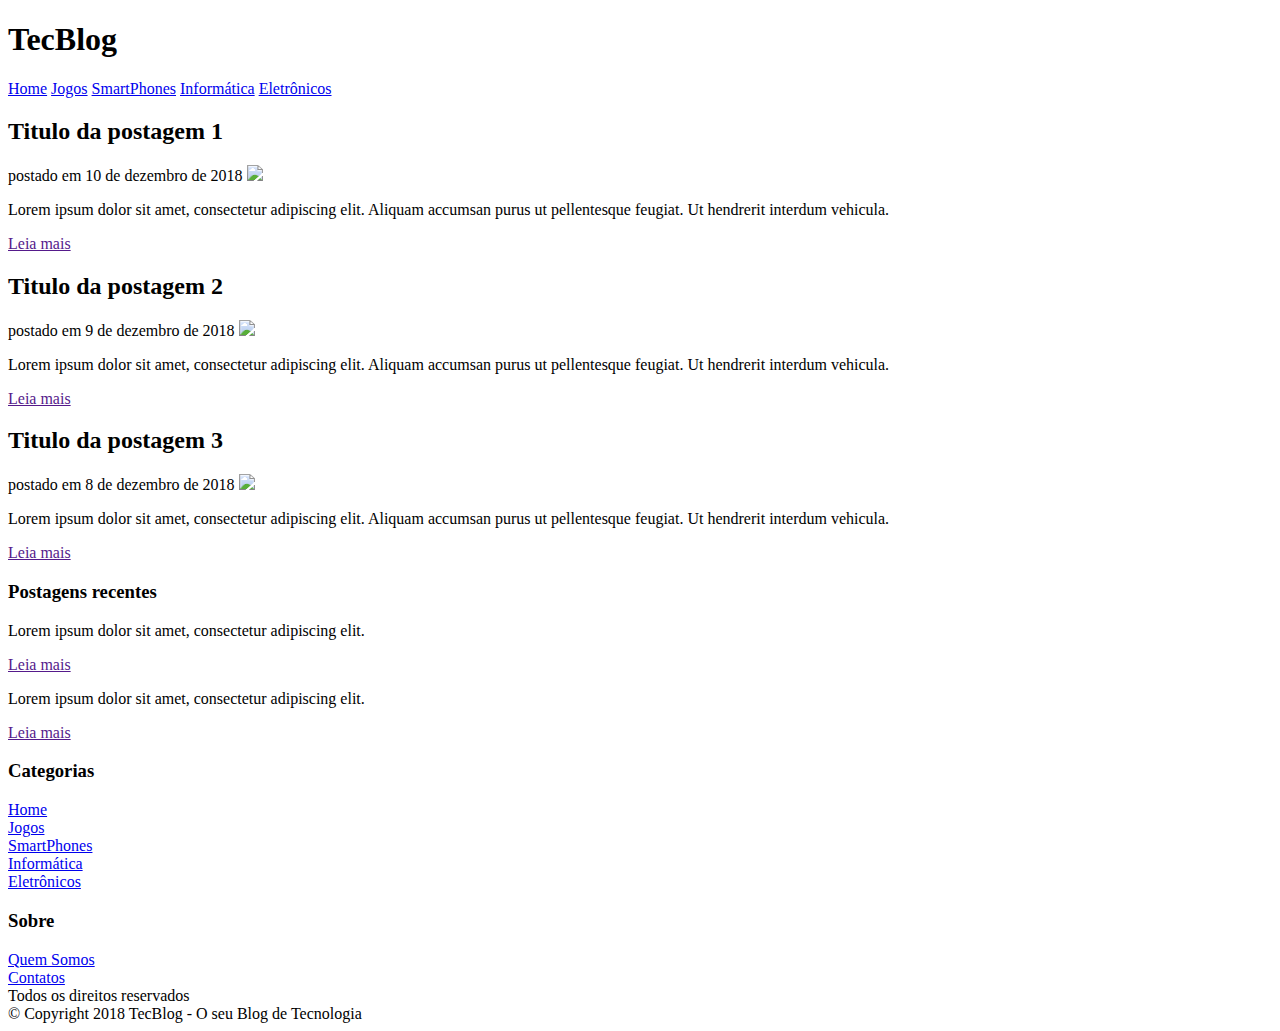
==== html/index.html @ d41dcb32 "pasta html" ====
<!DOCTYPE html>

<hmtl>

	<head>
		<title>TecBlog - O seu Blog de Tecnologia</title>
		<meta charset="utf-8">
		<link rel="stylesheet" type="text/css" href="css/estilo.css">
	</head>

	<body>

		<div id="area-cabecalho">

			<div id="area-logo">
				<h1>Tec<span class="branco">Blog</span></h1>
			</div>

			<div id="area-menu">
				<a href="index.html">Home</a>
				<a href="jogos.html">Jogos</a>
				<a href="celular.html">SmartPhones</a>
				<a href="informatica.html">Informática</a>
				<a href="eletronicos.html">Eletrônicos</a>
				
			</div>
			
		</div>

		<div id="area-principal">
			
			<div id="area-postagem">
				
				<div class="postagem">

					<!-- abertura postagem -->
					<h2>Titulo da postagem 1</h2>
					<span class="data-postagem">postado em 10 de dezembro de 2018</span>
					<img width="620px" src="imagens/imagem1.jpg">
					<p>
						Lorem ipsum dolor sit amet, consectetur adipiscing elit. Aliquam accumsan purus ut pellentesque feugiat. Ut hendrerit interdum vehicula.
					</p>
					<a href="">Leia mais</a>
					
				</div> <!-- fechamento postagem -->

				<div class="postagem">
					
					<!-- abertura postagem -->
					<h2>Titulo da postagem 2</h2>
					<span class="data-postagem">postado em 9 de dezembro de 2018</span>
					<img width="620px" src="imagens/imagem2.jpg">
					<p>
						Lorem ipsum dolor sit amet, consectetur adipiscing elit. Aliquam accumsan purus ut pellentesque feugiat. Ut hendrerit interdum vehicula.
					</p>
					<a href="">Leia mais</a>

				</div> <!-- fechamento postagem -->

				<div class="postagem">
					
					<!-- abertura postagem -->
					<h2>Titulo da postagem 3</h2>
					<span class="data-postagem">postado em 8 de dezembro de 2018</span>
					<img width="620px" src="imagens/imagem5.jpg">
					<p>
						Lorem ipsum dolor sit amet, consectetur adipiscing elit. Aliquam accumsan purus ut pellentesque feugiat. Ut hendrerit interdum vehicula.
					</p>
					<a href="">Leia mais</a>

				</div> <!-- fechamento postagem -->

			</div>

			<div id="area-lateral">

				<!-- abertura conteudo lateral -->				
				<div class="conteudo-lateral">
					<h3>Postagens recentes</h3>			
					<div class="postagem-lateral">
						<p>
							Lorem ipsum dolor sit amet, consectetur adipiscing elit.
						</p>
						<a href="">Leia mais</a>
					</div>

					<div class="postagem-lateral" style="border-bottom: none;">
						<p>
							Lorem ipsum dolor sit amet, consectetur adipiscing elit.
						</p>
						<a href="">Leia mais</a>
					</div> <!-- fechamento conteudo lateral -->

				</div>

				<!-- abertura conteudo lateral -->	
				<div class="conteudo-lateral">
					<h3>Categorias</h3>
					<a href="index.html">Home</a><br>
					<a href="jogos.html">Jogos</a><br>
					<a href="celular.html">SmartPhones</a><br>
					<a href="informatica.html">Informática</a><br>
					<a href="eletronicos.html">Eletrônicos</a><br>
				</div> <!-- fechamento conteudo lateral -->

				<!-- abertura conteudo lateral -->	
				<div class="conteudo-lateral">
					<h3>Sobre</h3>
					<a href="quem-somos.html">Quem Somos</a><br>
					<a href="contatos.html">Contatos</a><br>
				</div> <!-- fechamento conteudo lateral -->

			</div>

			<div id="rodape">
				Todos os direitos reservados<br>
				© Copyright 2018 TecBlog - O seu Blog de Tecnologia
			</div>

		</div>
		
	</body>

</hmtl>
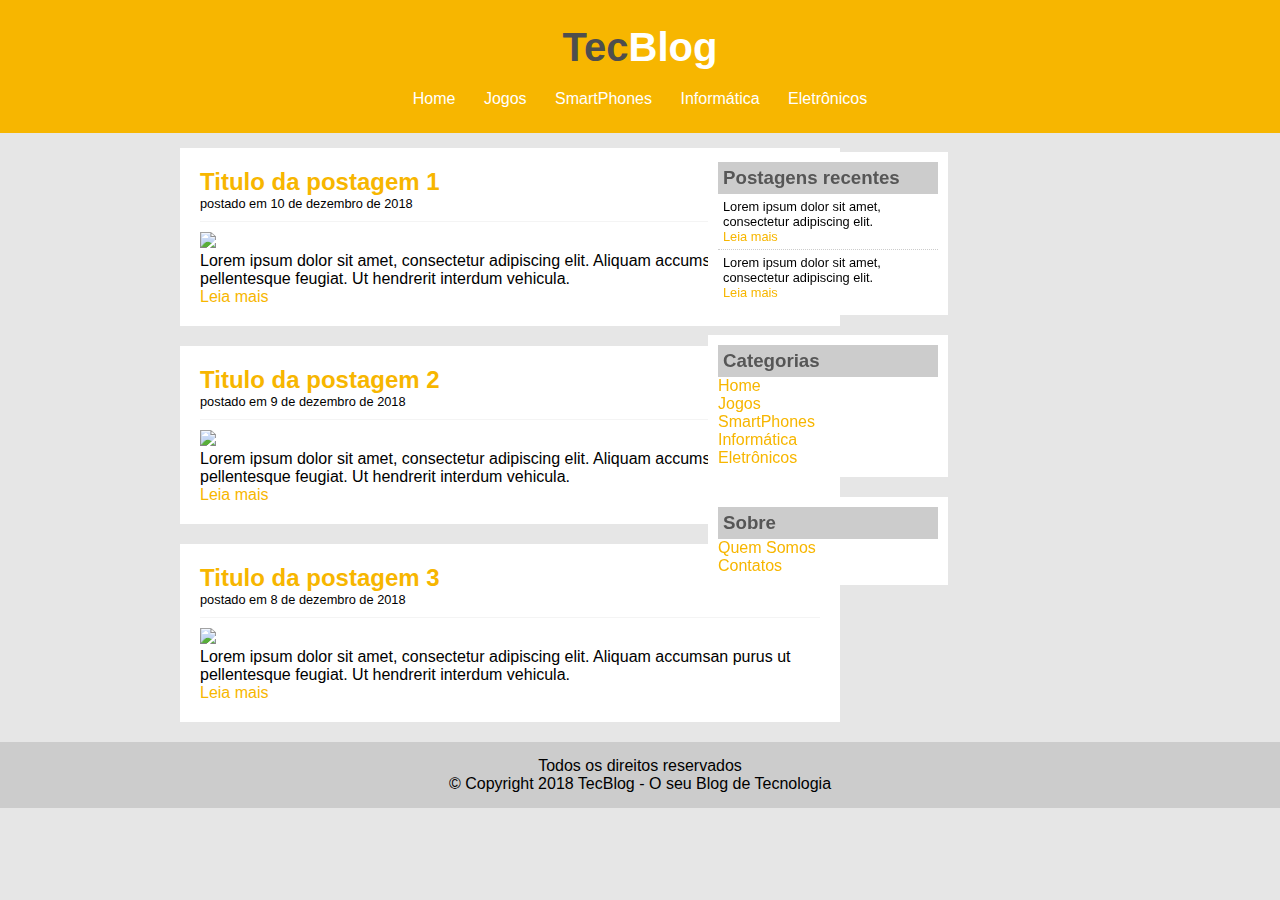
==== commit e95f5a83: "add jogos/smartphones" ====
--- a/html/index.html
+++ b/html/index.html
@@ -5,7 +5,7 @@
 	<head>
 		<title>TecBlog - O seu Blog de Tecnologia</title>
 		<meta charset="utf-8">
-		<link rel="stylesheet" type="text/css" href="css/estilo.css">
+		<link rel="stylesheet" type="text/css" href="..\css\estilo.css">
 	</head>
 
 	<body>
@@ -17,11 +17,11 @@
 			</div>
 
 			<div id="area-menu">
-				<a href="index.html">Home</a>
-				<a href="jogos.html">Jogos</a>
-				<a href="celular.html">SmartPhones</a>
-				<a href="informatica.html">Informática</a>
-				<a href="eletronicos.html">Eletrônicos</a>
+				<a href="..\html\index.html">Home</a>
+				<a href="..\html\jogos.html">Jogos</a>
+				<a href="..\html\celular.html">SmartPhones</a>
+				<a href="..\html\informatica.html">Informática</a>
+				<a href="..\html\eletronicos.html">Eletrônicos</a>
 				
 			</div>
 			
@@ -36,7 +36,7 @@
 					<!-- abertura postagem -->
 					<h2>Titulo da postagem 1</h2>
 					<span class="data-postagem">postado em 10 de dezembro de 2018</span>
-					<img width="620px" src="imagens/imagem1.jpg">
+					<img width="620px" src="..\imagens\imagem1.jpg">
 					<p>
 						Lorem ipsum dolor sit amet, consectetur adipiscing elit. Aliquam accumsan purus ut pellentesque feugiat. Ut hendrerit interdum vehicula.
 					</p>
@@ -49,7 +49,7 @@
 					<!-- abertura postagem -->
 					<h2>Titulo da postagem 2</h2>
 					<span class="data-postagem">postado em 9 de dezembro de 2018</span>
-					<img width="620px" src="imagens/imagem2.jpg">
+					<img width="620px" src="..\imagens\imagem2.jpg">
 					<p>
 						Lorem ipsum dolor sit amet, consectetur adipiscing elit. Aliquam accumsan purus ut pellentesque feugiat. Ut hendrerit interdum vehicula.
 					</p>
@@ -62,7 +62,7 @@
 					<!-- abertura postagem -->
 					<h2>Titulo da postagem 3</h2>
 					<span class="data-postagem">postado em 8 de dezembro de 2018</span>
-					<img width="620px" src="imagens/imagem5.jpg">
+					<img width="620px" src="..\imagens\imagem5.jpg">
 					<p>
 						Lorem ipsum dolor sit amet, consectetur adipiscing elit. Aliquam accumsan purus ut pellentesque feugiat. Ut hendrerit interdum vehicula.
 					</p>
@@ -96,27 +96,27 @@
 				<!-- abertura conteudo lateral -->	
 				<div class="conteudo-lateral">
 					<h3>Categorias</h3>
-					<a href="index.html">Home</a><br>
-					<a href="jogos.html">Jogos</a><br>
-					<a href="celular.html">SmartPhones</a><br>
-					<a href="informatica.html">Informática</a><br>
-					<a href="eletronicos.html">Eletrônicos</a><br>
+					<a href="..\html\index.html">Home</a><br>
+					<a href="..\html\jogos.html">Jogos</a><br>
+					<a href="..\html\celular.html">SmartPhones</a><br>
+				  	<a href="..\html\informatica.html">Informática</a><br>
+					<a href="..\html\eletronicos.html">Eletrônicos</a><br>
 				</div> <!-- fechamento conteudo lateral -->
 
 				<!-- abertura conteudo lateral -->	
 				<div class="conteudo-lateral">
 					<h3>Sobre</h3>
-					<a href="quem-somos.html">Quem Somos</a><br>
-					<a href="contatos.html">Contatos</a><br>
+					<a href="..\html\quem-somos.html">Quem Somos</a><br>
+					<a href="..\html\contatos.html">Contatos</a><br>
 				</div> <!-- fechamento conteudo lateral -->
 
-			</div>
+			</div>			
 
-			<div id="rodape">
-				Todos os direitos reservados<br>
-				© Copyright 2018 TecBlog - O seu Blog de Tecnologia
-			</div>
+		</div>
 
+		<div id="rodape">
+			Todos os direitos reservados<br>
+			© Copyright 2018 TecBlog - O seu Blog de Tecnologia
 		</div>
 		
 	</body>
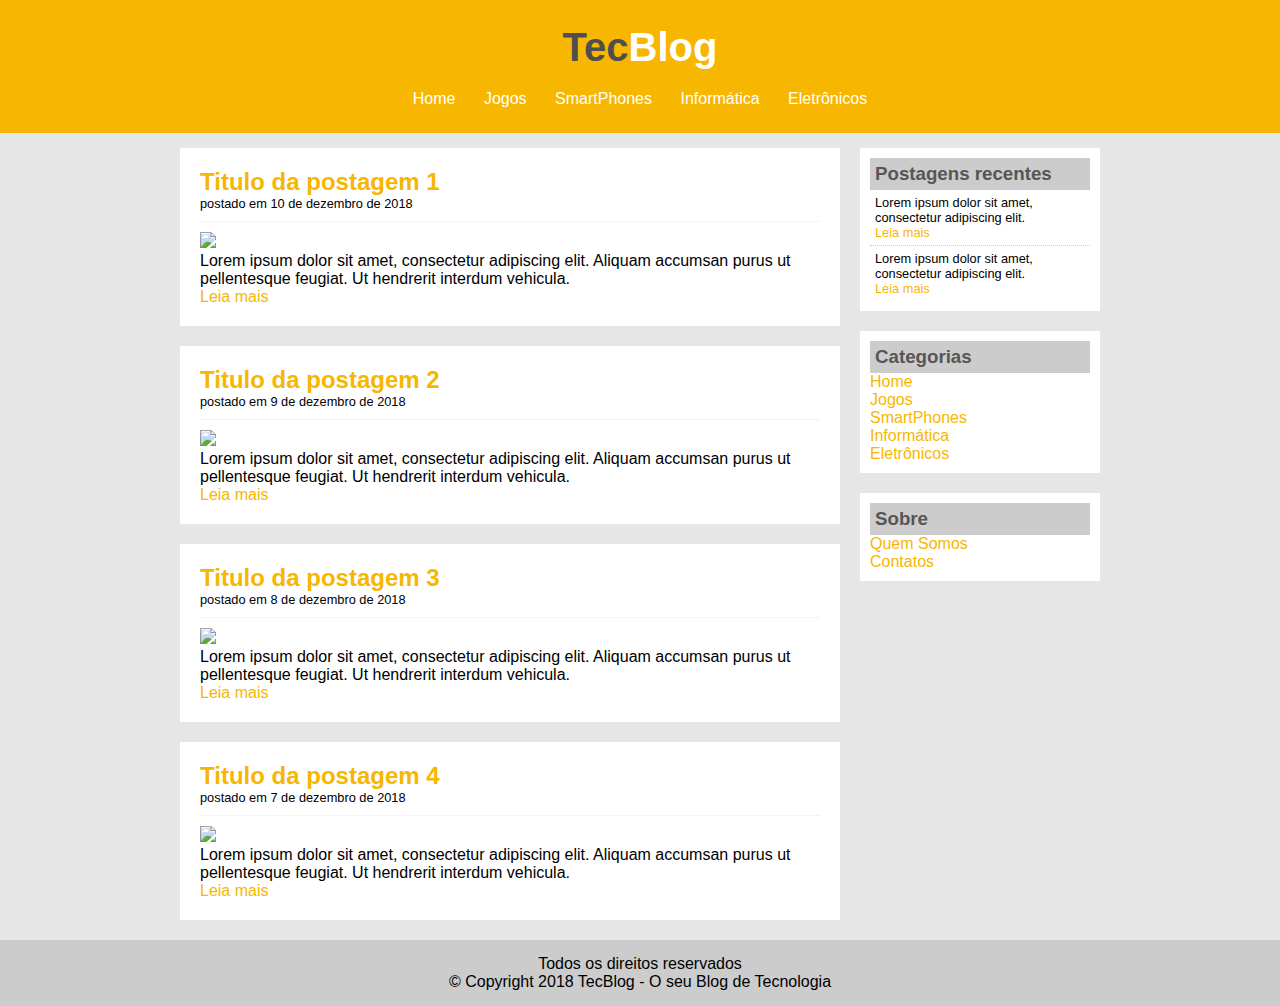
==== commit b93236f8: "add postagens index" ====
--- a/html/index.html
+++ b/html/index.html
@@ -62,7 +62,20 @@
 					<!-- abertura postagem -->
 					<h2>Titulo da postagem 3</h2>
 					<span class="data-postagem">postado em 8 de dezembro de 2018</span>
-					<img width="620px" src="..\imagens\imagem5.jpg">
+					<img width="620px" src="..\imagens\imagem3.jpg">
+					<p>
+						Lorem ipsum dolor sit amet, consectetur adipiscing elit. Aliquam accumsan purus ut pellentesque feugiat. Ut hendrerit interdum vehicula.
+					</p>
+					<a href="">Leia mais</a>
+
+				</div> <!-- fechamento postagem -->
+
+				<div class="postagem">
+					
+					<!-- abertura postagem -->
+					<h2>Titulo da postagem 4</h2>
+					<span class="data-postagem">postado em 7 de dezembro de 2018</span>
+					<img width="620px" src="..\imagens\imagem4.jpg">
 					<p>
 						Lorem ipsum dolor sit amet, consectetur adipiscing elit. Aliquam accumsan purus ut pellentesque feugiat. Ut hendrerit interdum vehicula.
 					</p>
